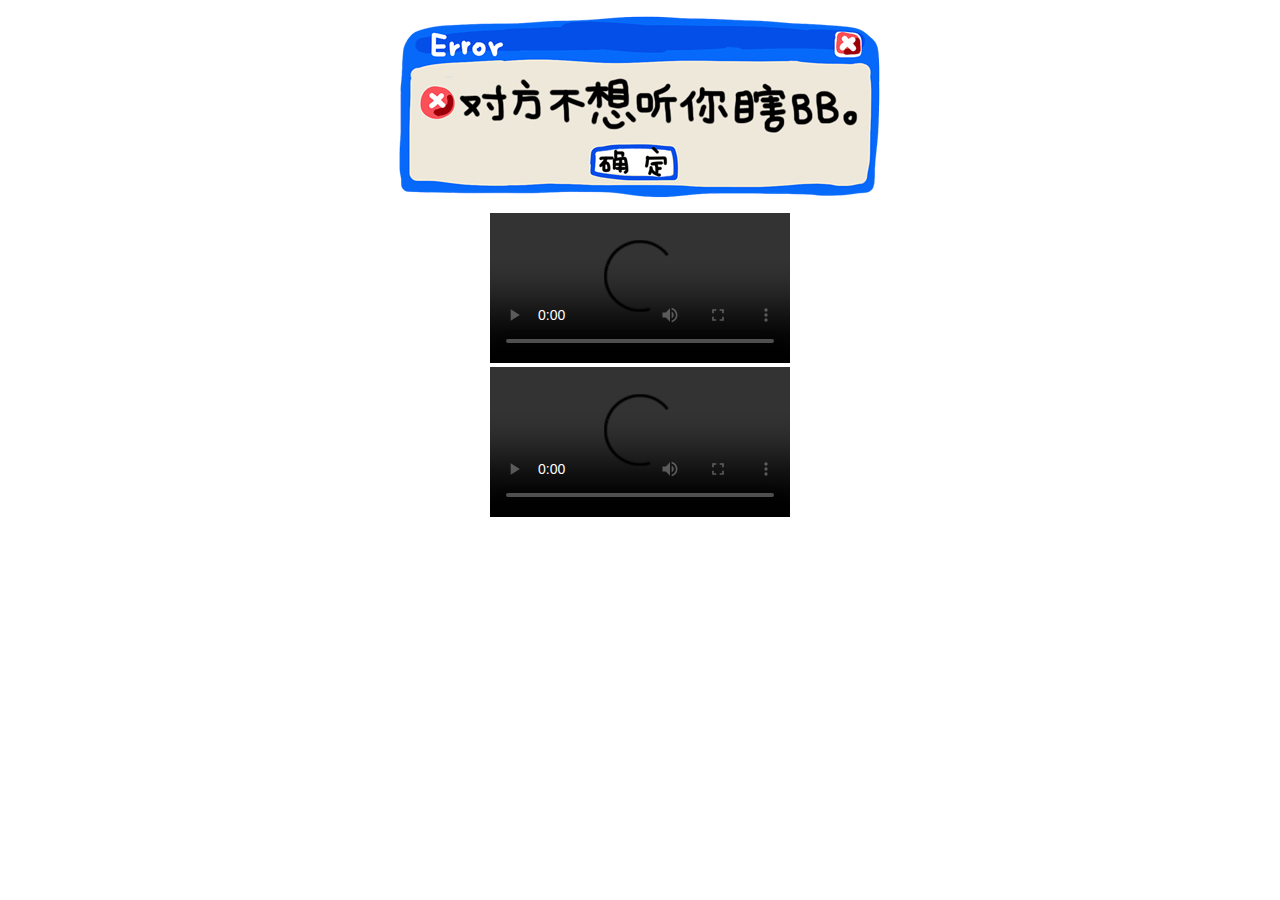
==== index.html @ 67ee0372 "Update index.html" ====
<!DOCTYPE html>
<html>
<head>
<title>Index</title>
<link rel="short icon" href="favicon.ico">
<link rel="stylesheet" type="text/css" href="css/main.css" />
<script src="js/main.js"></script>
</head>
<body>
<div id="contain">
  <div id="img">
    <img src="img/error.gif" />
  </div>
  <div id="music">
    <video controls="" autoplay="" name="media">
      <source src="http://fdfs.xmcdn.com/group3/M01/A4/88/wKgDslK6fyrwzHQDADK2_SMmeyo265.mp3" type="audio/mpeg">
    </video>
    <video controls="" name="media">
      <source src="http://fdfs.xmcdn.com/group3/M09/43/BF/wKgDsVMdHxqRfcjRAF0Nd3BH1X4026.mp3" type="audio/mpeg">
    </video>
  </div>
</div>
</body>
</html>
---- css/main.css ----
*{
  margin:0px;
  padding:0px;
  cursor:url("https://returni.github.io/web/favicon.ico"),auto;
}
#contain{
  width:500px;
  margin:0px auto;
}
#contain #music{
  width:300px;
  margin:0px auto;
}
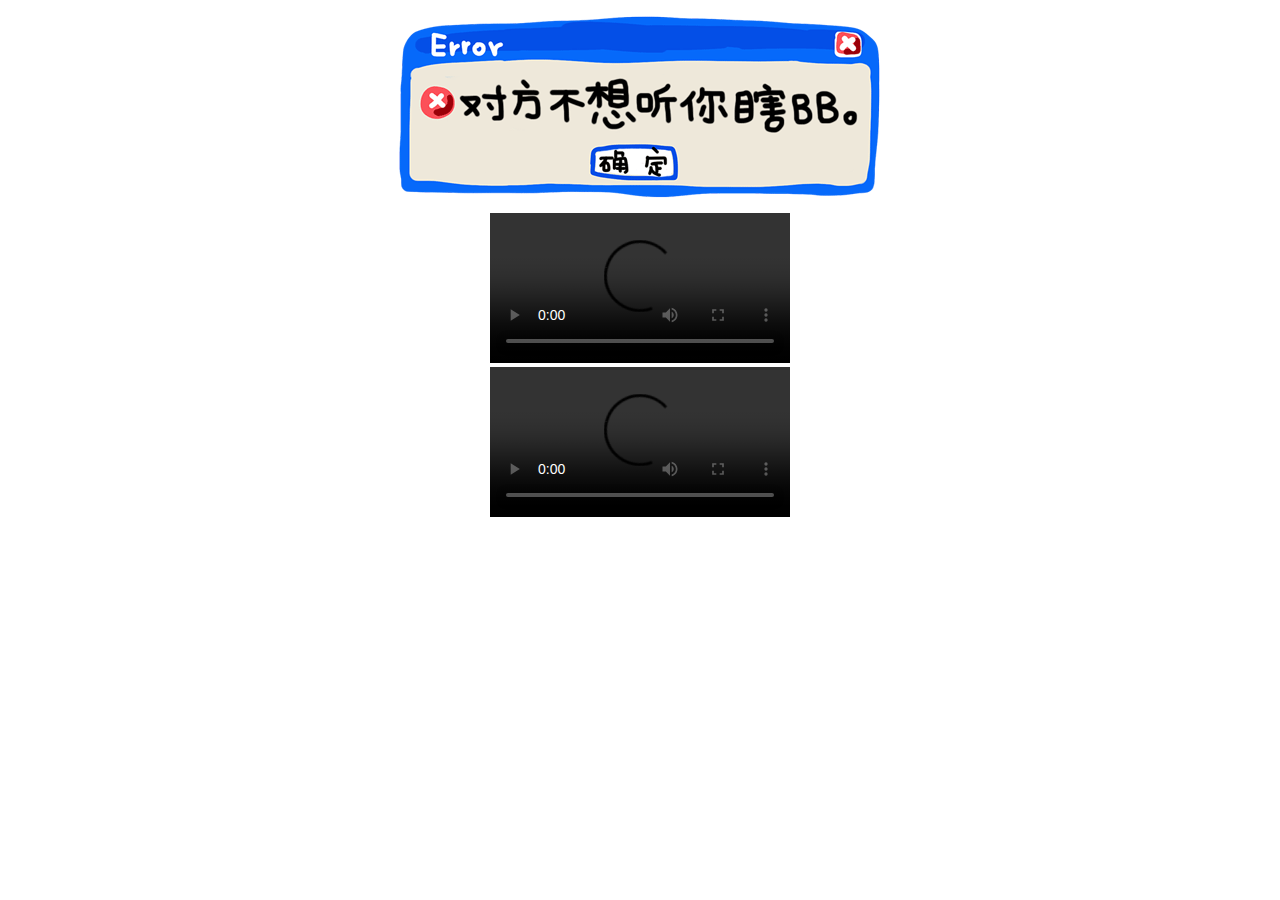
==== commit 850e9869: "Update index.html" ====
--- a/index.html
+++ b/index.html
@@ -12,10 +12,10 @@
     <img src="img/error.gif" />
   </div>
   <div id="music">
-    <video controls="" autoplay="" name="media">
+    <video controls="controls" autoplay="autoplay" name="media">
       <source src="http://fdfs.xmcdn.com/group3/M01/A4/88/wKgDslK6fyrwzHQDADK2_SMmeyo265.mp3" type="audio/mpeg">
     </video>
-    <video controls="" name="media">
+    <video controls="controls" name="media">
       <source src="http://fdfs.xmcdn.com/group3/M09/43/BF/wKgDsVMdHxqRfcjRAF0Nd3BH1X4026.mp3" type="audio/mpeg">
     </video>
   </div>
--- a/css/main.css
+++ b/css/main.css
@@ -3,7 +3,7 @@
   padding:0px;
   cursor:url("https://returni.github.io/web/favicon.ico"),auto;
 }
-#contain{
+#contain,#img{
   width:500px;
   margin:0px auto;
 }
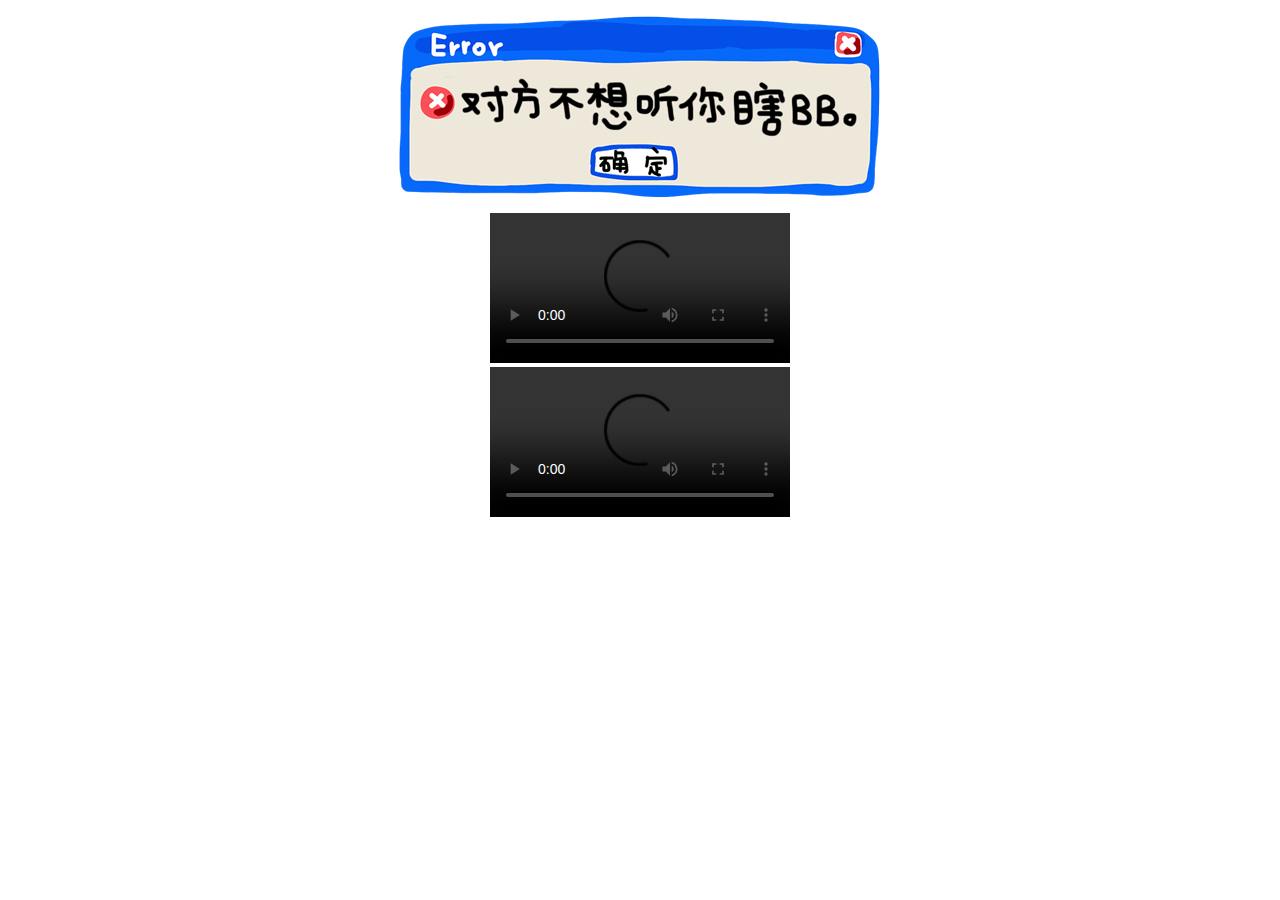
==== commit 2bbeaa6e: "Update index.html" ====
--- a/index.html
+++ b/index.html
@@ -12,7 +12,7 @@
     <img src="img/error.gif" />
   </div>
   <div id="music">
-    <video controls="controls" autoplay="autoplay" name="media">
+    <video controls="controls" name="media">
       <source src="http://fdfs.xmcdn.com/group3/M01/A4/88/wKgDslK6fyrwzHQDADK2_SMmeyo265.mp3" type="audio/mpeg">
     </video>
     <video controls="controls" name="media">
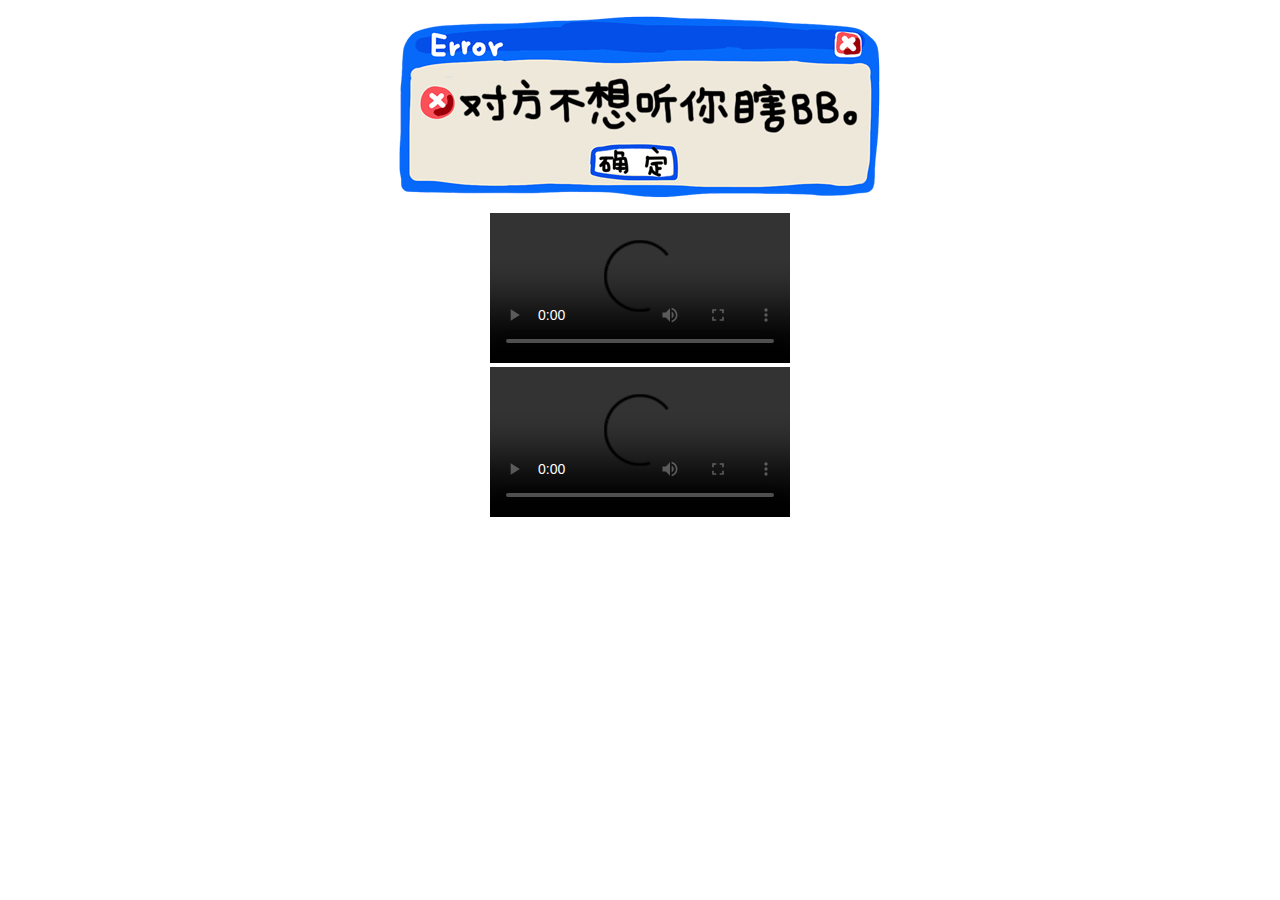
==== commit b4b23197: "Update index.html" ====
--- a/index.html
+++ b/index.html
@@ -12,7 +12,7 @@
     <img src="img/error.gif" />
   </div>
   <div id="music">
-    <video controls="controls" name="media">
+    <video controls="controls" autoplay="autoplay" name="media">
       <source src="http://fdfs.xmcdn.com/group3/M01/A4/88/wKgDslK6fyrwzHQDADK2_SMmeyo265.mp3" type="audio/mpeg">
     </video>
     <video controls="controls" name="media">
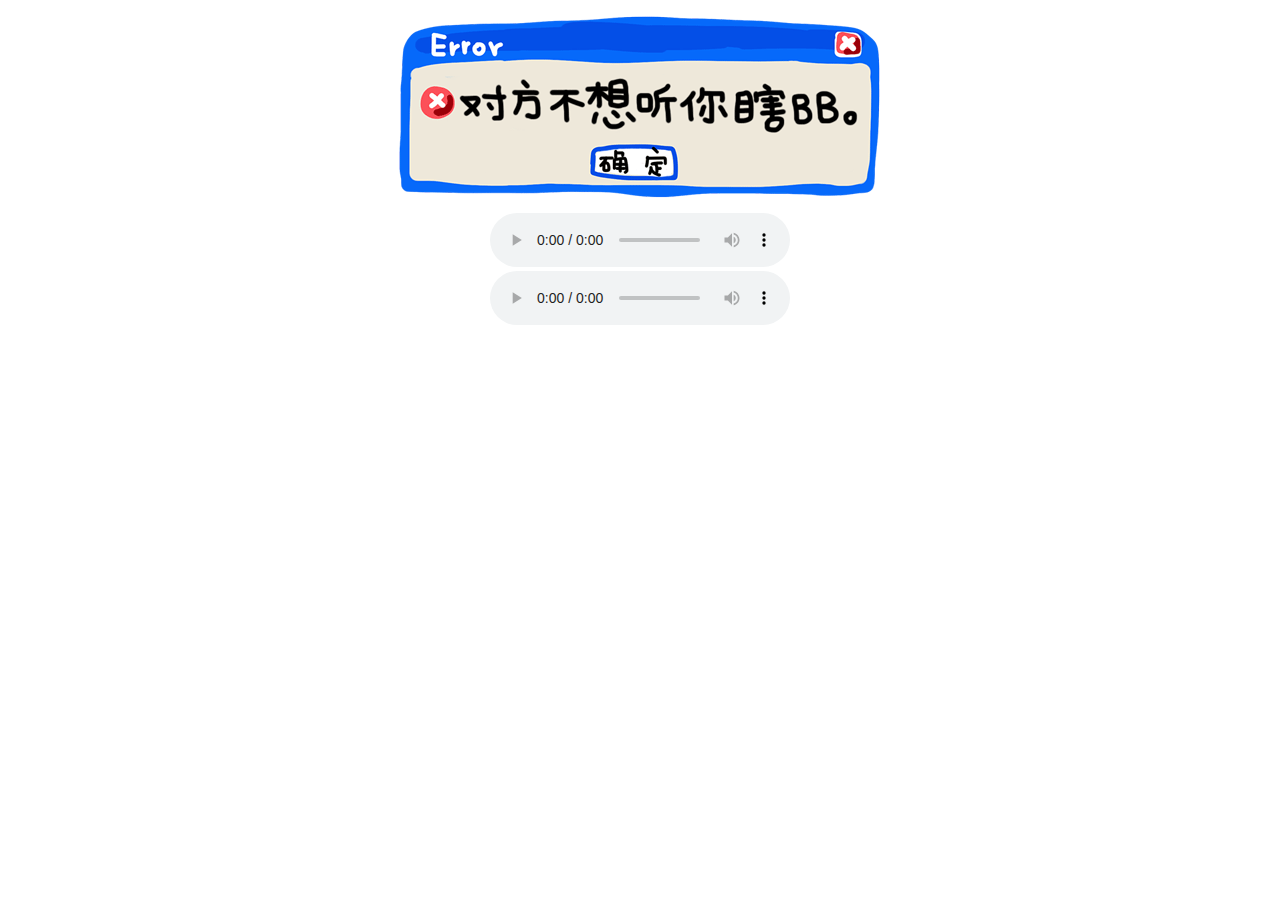
==== commit 13660d64: "Update index.html" ====
--- a/index.html
+++ b/index.html
@@ -12,12 +12,12 @@
     <img src="img/error.gif" />
   </div>
   <div id="music">
-    <video controls="controls" autoplay="autoplay" name="media">
+    <audio controls="controls" name="media">
       <source src="http://fdfs.xmcdn.com/group3/M01/A4/88/wKgDslK6fyrwzHQDADK2_SMmeyo265.mp3" type="audio/mpeg">
-    </video>
-    <video controls="controls" name="media">
+    </audio>
+    <audio controls="controls" name="media">
       <source src="http://fdfs.xmcdn.com/group3/M09/43/BF/wKgDsVMdHxqRfcjRAF0Nd3BH1X4026.mp3" type="audio/mpeg">
-    </video>
+    </audio>
   </div>
 </div>
 </body>
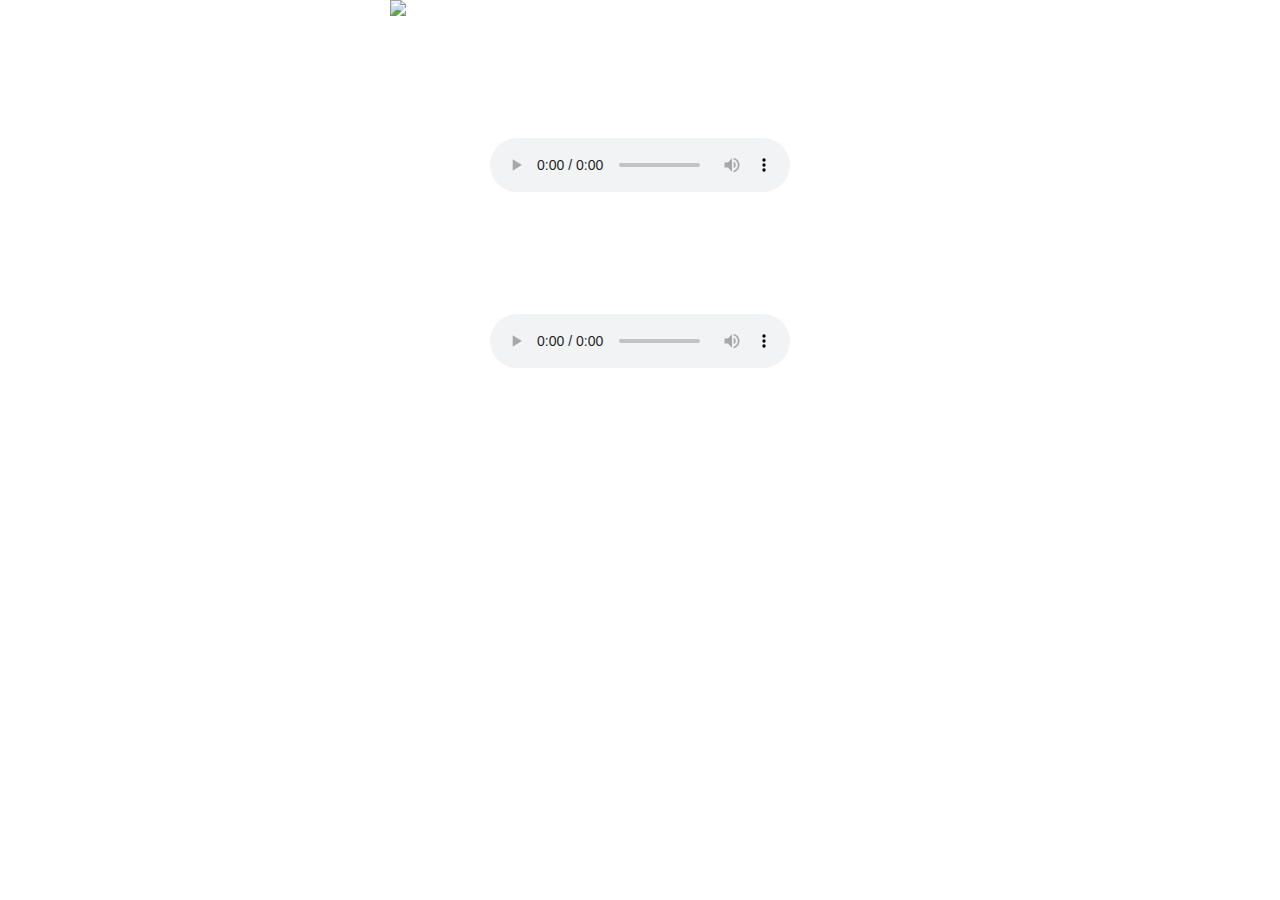
==== commit 8e7fc7b5: "Update index.html" ====
--- a/index.html
+++ b/index.html
@@ -8,17 +8,17 @@
 </head>
 <body>
 <div id="contain">
-  <div id="img">
-    <img src="img/error.gif" />
-  </div>
-  <div id="music">
-    <audio controls="controls" name="media">
-      <source src="http://fdfs.xmcdn.com/group3/M01/A4/88/wKgDslK6fyrwzHQDADK2_SMmeyo265.mp3" type="audio/mpeg">
-    </audio>
-    <audio controls="controls" name="media">
-      <source src="http://fdfs.xmcdn.com/group3/M09/43/BF/wKgDsVMdHxqRfcjRAF0Nd3BH1X4026.mp3" type="audio/mpeg">
-    </audio>
-  </div>
+	<div id="img">
+		<img src=# />
+	</div>
+	<div id="music">
+		<audio controls="controls" name="media">
+			<source src="http://fdfs.xmcdn.com/group3/M01/A4/88/wKgDslK6fyrwzHQDADK2_SMmeyo265.mp3" type="audio/mpeg">
+		</audio>
+		<audio controls="controls" name="media">
+			<source src="http://fdfs.xmcdn.com/group3/M09/43/BF/wKgDsVMdHxqRfcjRAF0Nd3BH1X4026.mp3" type="audio/mpeg">
+		</audio>
+	</div>
 </div>
 </body>
 </html>
--- a/css/main.css
+++ b/css/main.css
@@ -1,13 +1,16 @@
 *{
-  margin:0px;
-  padding:0px;
-  cursor:url("https://returni.github.io/web/favicon.ico"),auto;
+	margin:0px;
+	padding:0px;
+	cursor:url("https://returni.github.io/web/favicon.ico"),auto;
 }
 #contain,#img{
-  width:500px;
-  margin:0px auto;
+	width:500px;
+	margin:0px auto;
 }
 #contain #music{
-  width:300px;
-  margin:0px auto;
+	width:300px;
+	margin:0px auto;
 }
+#contain #music audio{
+	padding:118px 0px 0px 0px;
+}
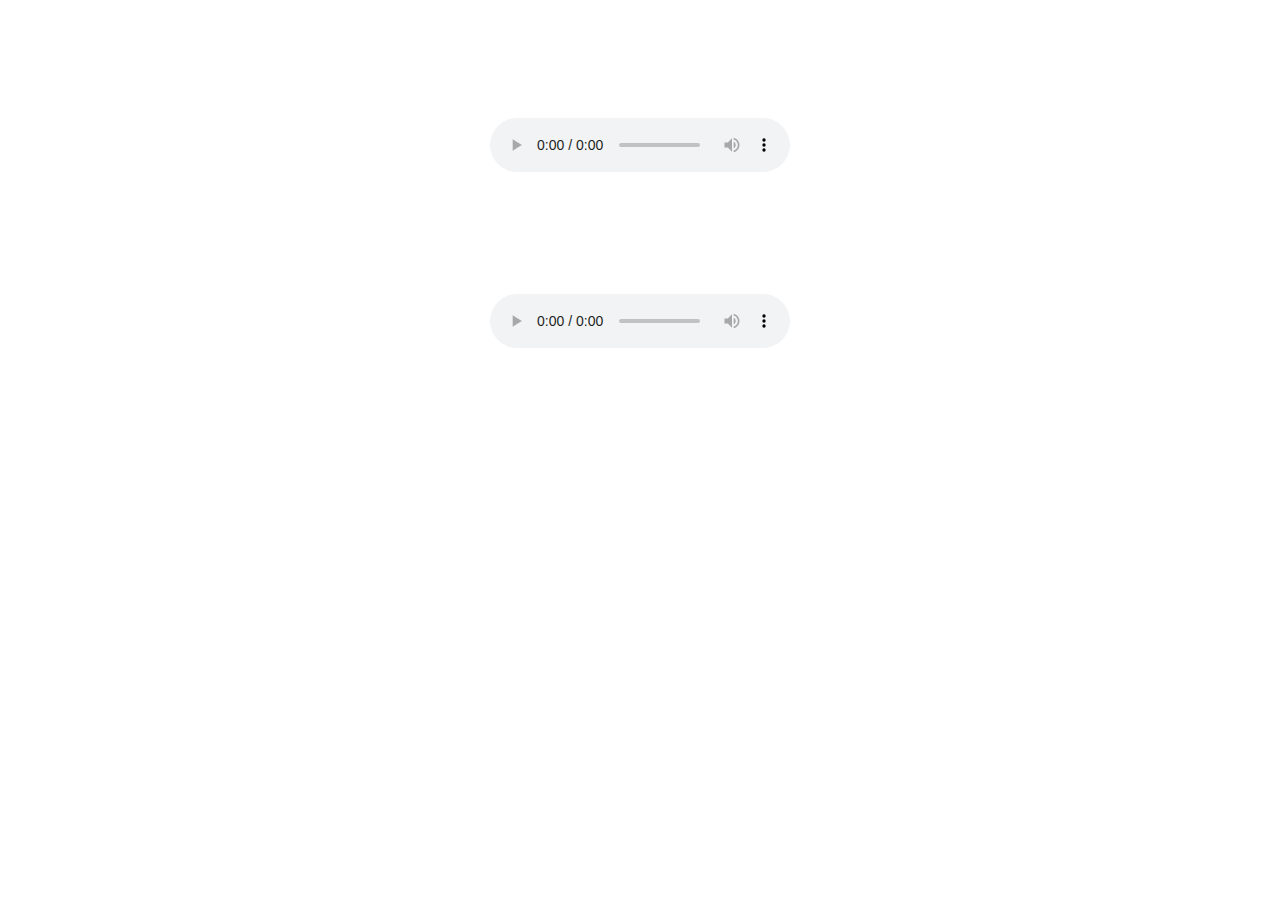
==== commit 8dcb6701: "Create index.html" ====
--- a/index.html
+++ b/index.html
@@ -1,16 +1,32 @@
 <!DOCTYPE html>
 <html>
 <head>
-<title>Index</title>
-<link rel="short icon" href="favicon.ico">
-<link rel="stylesheet" type="text/css" href="css/main.css" />
-<script src="js/main.js"></script>
+<title>Music</title>
+<link rel="short icon" href="https://returni.github.io/web/favicon.ico">
+<style>
+*{
+	margin:0px;
+	padding:0px;
+	cursor:url("https://returni.github.io/web/favicon.ico"),auto;
+}
+body{
+	background:white;
+}
+#contain{
+	width:300px;
+	margin:0px auto;
+}
+#contain #music{
+	width:300px;
+	margin:0px auto;
+}
+#contain #music audio{
+	padding:118px 0px 0px 0px;
+}
+</style>
 </head>
 <body>
 <div id="contain">
-	<div id="img">
-		<img src=# />
-	</div>
 	<div id="music">
 		<audio controls="controls" name="media">
 			<source src="http://fdfs.xmcdn.com/group3/M01/A4/88/wKgDslK6fyrwzHQDADK2_SMmeyo265.mp3" type="audio/mpeg">
@@ -20,5 +36,10 @@
 		</audio>
 	</div>
 </div>
+<script>
+	var music=document.getElementsByTagName("audio");
+	music[0].play();
+	setTimeout(function(){(music[0].paused)?(music[1].play()):(music[1].pause());},420000);
+</script>
 </body>
 </html>
